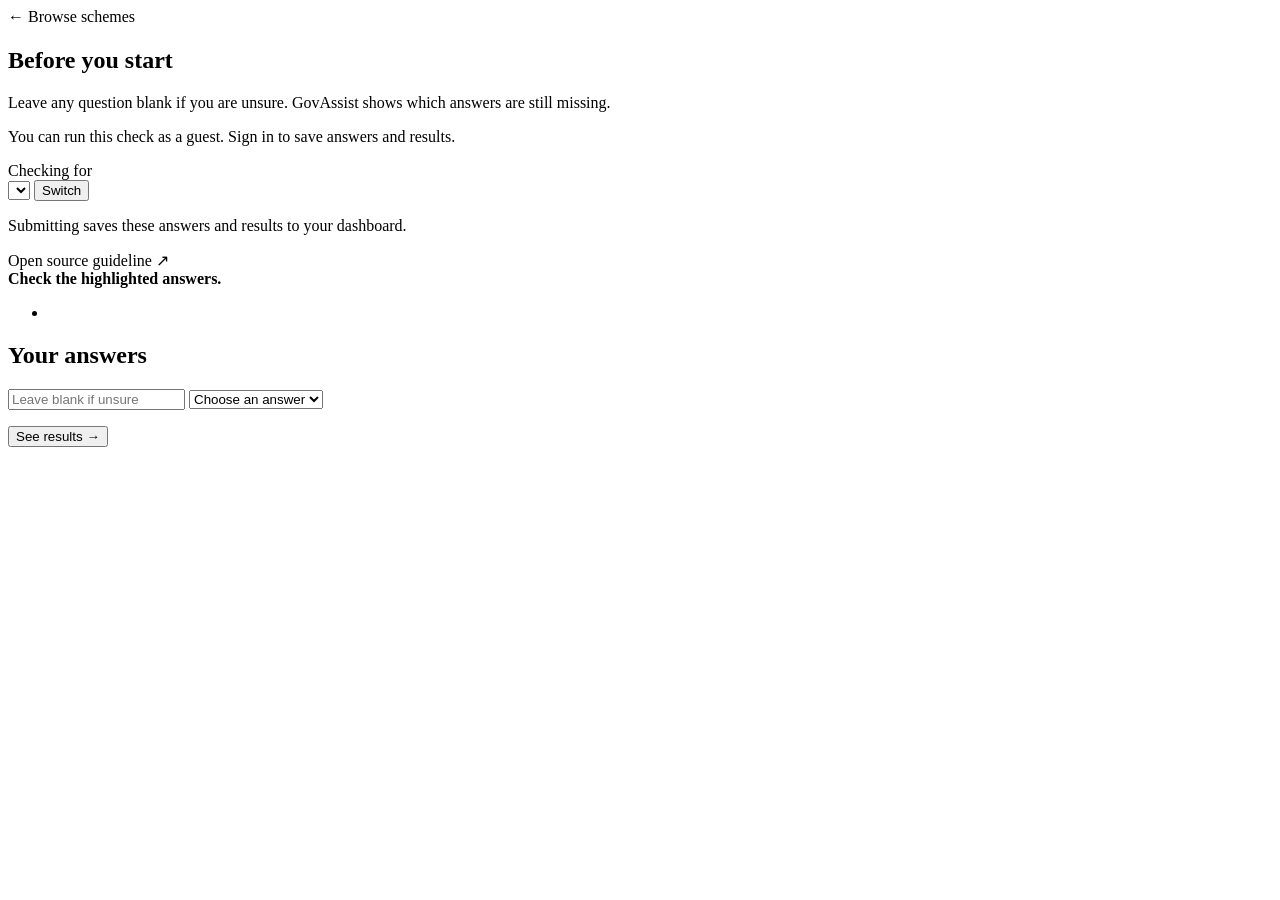
==== src/main/resources/templates/check.html @ 432a099e "Build GovAssist Java curriculum project" ====
<!doctype html>
<html lang="en" xmlns:th="http://www.thymeleaf.org">
<head th:replace="~{frame :: head(${scheme == null ? 'Compare schemes' : scheme.title()})}"></head>
<body>
<header th:replace="~{frame :: header}"></header>
<main id="main" class="shell content">
  <a th:href="@{/#schemes}" class="back">← Browse schemes</a>
  <div class="page-heading">
    <p class="kicker" th:text="${scheme == null ? 'All eight schemes' : scheme.category()}"></p>
    <h1 th:text="${scheme == null ? 'Compare across schemes' : scheme.title()}"></h1>
    <p th:text="${scheme == null ? 'Use one set of answers to check all eight schemes.' : scheme.summary()}"></p>
  </div>
  <div class="work-area">
    <aside class="guidance">
      <h2>Before you start</h2>
      <p>Leave any question blank if you are unsure. GovAssist shows which answers are still missing.</p>
      <p th:if="${profile == null}">You can run this check as a guest. <a th:href="@{/login}">Sign in</a> to save answers and results.</p>
      <th:block th:if="${profile != null}">
        <div class="profile-picker">
          <label for="select-profile">Checking for</label>
          <form method="get" th:action="@{/check/{slug}(slug=${slug})}">
            <select name="profile" id="select-profile">
              <option th:each="item : ${profiles}" th:value="${item.id()}" th:text="${item.label()}" th:selected="${item.id() == profile.id()}"></option>
            </select>
            <button class="button outline compact">Switch</button>
          </form>
        </div>
        <p>Submitting saves these answers and results to your dashboard.</p>
      </th:block>
      <a th:if="${scheme != null}" th:href="${scheme.sourceUrl()}">Open source guideline ↗</a>
    </aside>
    <form th:action="@{/check/{slug}(slug=${slug})}" method="post" class="questionnaire">
      <input th:if="${profile != null}" type="hidden" name="profile" th:value="${profile.id()}">
      <div class="alert" th:unless="${errors.isEmpty()}" role="alert">
        <strong>Check the highlighted answers.</strong>
        <ul><li th:each="item : ${errors}"><a th:href="${'#' + item.key}" th:text="${questionsByKey[item.key].label() + ': ' + item.value}"></a></li></ul>
      </div>
      <div class="form-heading"><h2>Your answers</h2><span id="progress" hidden></span></div>
      <div class="language-picker" id="language-picker" hidden>
        <label for="question-language">Question language</label>
        <select id="question-language">
          <option value="en">English</option>
          <option value="hi" lang="hi">हिन्दी</option>
          <option value="pa" lang="pa">ਪੰਜਾਬੀ</option>
          <option value="ta" lang="ta">தமிழ்</option>
        </select>
      </div>
      <div th:each="field : ${questions}" class="field" th:classappend="${errors.containsKey(field.key()) ? 'field-error' : ''}">
        <label th:for="${field.key()}" th:text="${field.ask()}"
               th:attr="data-hi=${field.askIn('hi')},data-pa=${field.askIn('pa')},data-ta=${field.askIn('ta')}"></label>
        <p class="field-help" th:id="${field.key() + '-help'}" th:text="${field.help()}"
           th:attr="data-hi=${field.helpIn('hi')},data-pa=${field.helpIn('pa')},data-ta=${field.helpIn('ta')}"></p>
        <input th:if="${field.numeric()}" type="text"
               th:inputmode="${field.whole() ? 'numeric' : 'decimal'}" maxlength="19"
               th:id="${field.key()}" th:name="${field.key()}" th:value="${answers[field.key()]}"
               th:attr="aria-describedby=${field.key() + '-help' + (errors.containsKey(field.key()) ? ' ' + field.key() + '-error' : '')},aria-invalid=${errors.containsKey(field.key())}"
               placeholder="Leave blank if unsure">
        <select th:unless="${field.numeric()}" th:id="${field.key()}" th:name="${field.key()}"
                th:attr="aria-describedby=${field.key() + '-help' + (errors.containsKey(field.key()) ? ' ' + field.key() + '-error' : '')},aria-invalid=${errors.containsKey(field.key())}">
          <option value="">Choose an answer</option>
          <option th:value="${field.applicantType() ? 'individual' : 'true'}"
                  th:selected="${answers[field.key()] == (field.applicantType() ? 'individual' : 'true')}"
                  th:text="${field.applicantType() ? 'Yes, applying individually' : 'Yes'}"></option>
          <option th:value="${field.applicantType() ? 'other' : 'false'}"
                  th:selected="${answers[field.key()] == (field.applicantType() ? 'other' : 'false')}"
                  th:text="${field.applicantType() ? 'No, applying as a group or another entity' : 'No'}"></option>
        </select>
        <p th:if="${errors.containsKey(field.key())}" th:id="${field.key() + '-error'}"
           class="error-text" th:text="${errors[field.key()]}"></p>
      </div>
      <div class="form-actions"><button class="button primary">See results <span aria-hidden="true">→</span></button></div>
    </form>
  </div>
</main>
<footer th:replace="~{frame :: footer}"></footer>
</body>
</html>
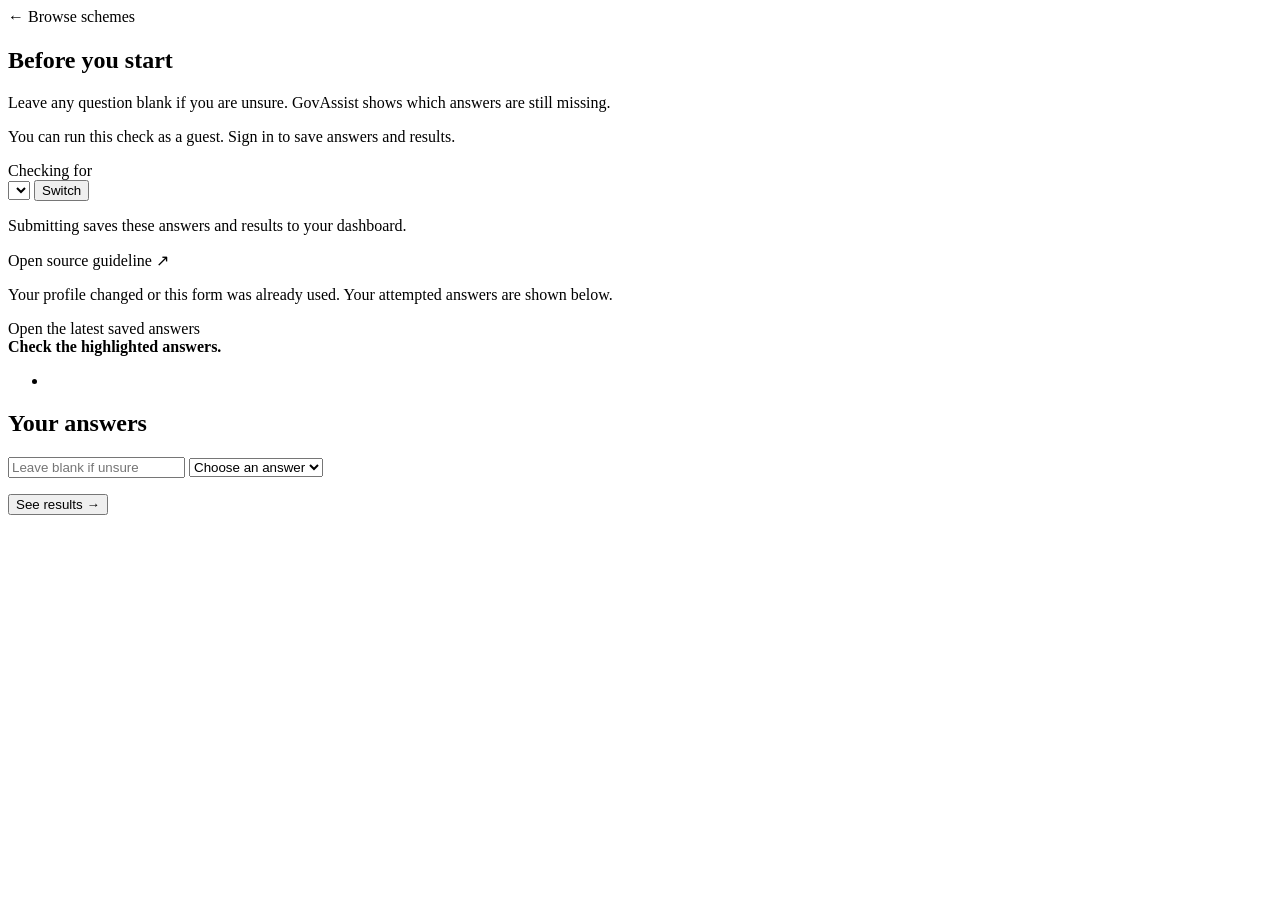
==== commit db246522: "Explain rule decisions and protect assessment history" ====
--- a/src/main/resources/templates/check.html
+++ b/src/main/resources/templates/check.html
@@ -31,6 +31,12 @@
     </aside>
     <form th:action="@{/check/{slug}(slug=${slug})}" method="post" class="questionnaire">
       <input th:if="${profile != null}" type="hidden" name="profile" th:value="${profile.id()}">
+      <input th:if="${profile != null and !conflict}" type="hidden" name="submission" th:value="${submission}">
+      <input th:if="${profile != null and !conflict}" type="hidden" name="revision" th:value="${formRevision}">
+      <div class="alert" th:if="${conflict}" role="alert">
+        <p>Your profile changed or this form was already used. Your attempted answers are shown below.</p>
+        <a th:href="@{/check/{slug}(slug=${slug},profile=${profile.id()})}">Open the latest saved answers</a>
+      </div>
       <div class="alert" th:unless="${errors.isEmpty()}" role="alert">
         <strong>Check the highlighted answers.</strong>
         <ul><li th:each="item : ${errors}"><a th:href="${'#' + item.key}" th:text="${questionsByKey[item.key].label() + ': ' + item.value}"></a></li></ul>
@@ -68,7 +74,7 @@
         <p th:if="${errors.containsKey(field.key())}" th:id="${field.key() + '-error'}"
            class="error-text" th:text="${errors[field.key()]}"></p>
       </div>
-      <div class="form-actions"><button class="button primary">See results <span aria-hidden="true">→</span></button></div>
+      <div th:unless="${conflict}" class="form-actions"><button class="button primary">See results <span aria-hidden="true">→</span></button></div>
     </form>
   </div>
 </main>
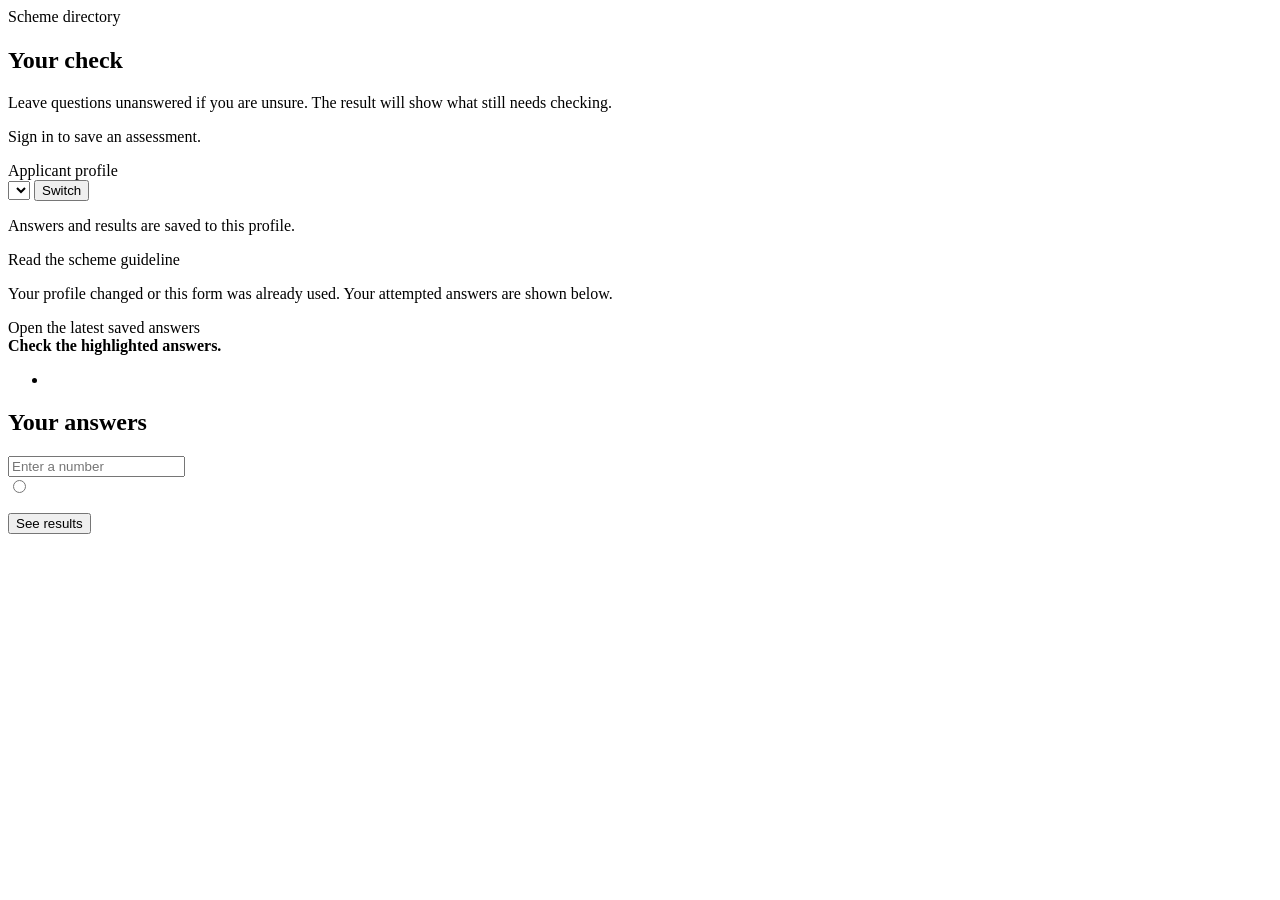
==== commit 86fce962: "Redesign GovAssist Java and add server-rendered Rule Lab" ====
--- a/src/main/resources/templates/check.html
+++ b/src/main/resources/templates/check.html
@@ -4,30 +4,46 @@
 <body>
 <header th:replace="~{frame :: header}"></header>
 <main id="main" class="shell content">
-  <a th:href="@{/#schemes}" class="back">← Browse schemes</a>
+  <a th:href="@{/#schemes}" class="back">Scheme directory</a>
   <div class="page-heading">
-    <p class="kicker" th:text="${scheme == null ? 'All eight schemes' : scheme.category()}"></p>
+    <p class="kicker" th:text="${scheme == null ? 'Combined eligibility check' : scheme.category()}"></p>
     <h1 th:text="${scheme == null ? 'Compare across schemes' : scheme.title()}"></h1>
-    <p th:text="${scheme == null ? 'Use one set of answers to check all eight schemes.' : scheme.summary()}"></p>
+    <p th:text="${scheme == null ? 'Answer shared questions once to check every scheme.' : scheme.summary()}"></p>
   </div>
   <div class="work-area">
     <aside class="guidance">
-      <h2>Before you start</h2>
-      <p>Leave any question blank if you are unsure. GovAssist shows which answers are still missing.</p>
-      <p th:if="${profile == null}">You can run this check as a guest. <a th:href="@{/login}">Sign in</a> to save answers and results.</p>
-      <th:block th:if="${profile != null}">
-        <div class="profile-picker">
-          <label for="select-profile">Checking for</label>
+      <h2>Your check</h2>
+      <p>Leave questions unanswered if you are unsure. The result will show what still needs checking.</p>
+      <div class="progress-block" id="question-progress" hidden>
+        <p id="progress"></p>
+        <progress th:max="${questionCount}" value="0" aria-label="Questions answered"></progress>
+      </div>
+      <div class="language-picker" id="language-picker" hidden>
+        <label for="question-language">Question language</label>
+        <select id="question-language">
+          <option value="en">English</option>
+          <option value="hi" lang="hi">हिन्दी</option>
+          <option value="pa" lang="pa">ਪੰਜਾਬੀ</option>
+          <option value="ta" lang="ta">தமிழ்</option>
+        </select>
+      </div>
+      <nav th:if="${scheme == null}" class="section-nav" aria-label="Question sections">
+        <a th:each="section : ${sections}" th:href="${'#' + section.topic().anchor()}" th:text="${section.topic().title()}"></a>
+      </nav>
+      <div class="guidance-foot">
+        <p th:if="${profile == null}"><a th:href="@{/login}">Sign in</a> to save an assessment.</p>
+        <div th:if="${profile != null}" class="profile-picker">
+          <label for="select-profile">Applicant profile</label>
           <form method="get" th:action="@{/check/{slug}(slug=${slug})}">
             <select name="profile" id="select-profile">
               <option th:each="item : ${profiles}" th:value="${item.id()}" th:text="${item.label()}" th:selected="${item.id() == profile.id()}"></option>
             </select>
             <button class="button outline compact">Switch</button>
           </form>
+          <p class="field-help">Answers and results are saved to this profile.</p>
         </div>
-        <p>Submitting saves these answers and results to your dashboard.</p>
-      </th:block>
-      <a th:if="${scheme != null}" th:href="${scheme.sourceUrl()}">Open source guideline ↗</a>
+        <a th:if="${scheme != null}" th:href="${scheme.sourceUrl()}">Read the scheme guideline</a>
+      </div>
     </aside>
     <form th:action="@{/check/{slug}(slug=${slug})}" method="post" class="questionnaire">
       <input th:if="${profile != null}" type="hidden" name="profile" th:value="${profile.id()}">
@@ -41,40 +57,32 @@
         <strong>Check the highlighted answers.</strong>
         <ul><li th:each="item : ${errors}"><a th:href="${'#' + item.key}" th:text="${questionsByKey[item.key].label() + ': ' + item.value}"></a></li></ul>
       </div>
-      <div class="form-heading"><h2>Your answers</h2><span id="progress" hidden></span></div>
-      <div class="language-picker" id="language-picker" hidden>
-        <label for="question-language">Question language</label>
-        <select id="question-language">
-          <option value="en">English</option>
-          <option value="hi" lang="hi">हिन्दी</option>
-          <option value="pa" lang="pa">ਪੰਜਾਬੀ</option>
-          <option value="ta" lang="ta">தமிழ்</option>
-        </select>
-      </div>
-      <div th:each="field : ${questions}" class="field" th:classappend="${errors.containsKey(field.key()) ? 'field-error' : ''}">
-        <label th:for="${field.key()}" th:text="${field.ask()}"
-               th:attr="data-hi=${field.askIn('hi')},data-pa=${field.askIn('pa')},data-ta=${field.askIn('ta')}"></label>
-        <p class="field-help" th:id="${field.key() + '-help'}" th:text="${field.help()}"
-           th:attr="data-hi=${field.helpIn('hi')},data-pa=${field.helpIn('pa')},data-ta=${field.helpIn('ta')}"></p>
-        <input th:if="${field.numeric()}" type="text"
-               th:inputmode="${field.whole() ? 'numeric' : 'decimal'}" maxlength="19"
-               th:id="${field.key()}" th:name="${field.key()}" th:value="${answers[field.key()]}"
-               th:attr="aria-describedby=${field.key() + '-help' + (errors.containsKey(field.key()) ? ' ' + field.key() + '-error' : '')},aria-invalid=${errors.containsKey(field.key())}"
-               placeholder="Leave blank if unsure">
-        <select th:unless="${field.numeric()}" th:id="${field.key()}" th:name="${field.key()}"
-                th:attr="aria-describedby=${field.key() + '-help' + (errors.containsKey(field.key()) ? ' ' + field.key() + '-error' : '')},aria-invalid=${errors.containsKey(field.key())}">
-          <option value="">Choose an answer</option>
-          <option th:value="${field.applicantType() ? 'individual' : 'true'}"
-                  th:selected="${answers[field.key()] == (field.applicantType() ? 'individual' : 'true')}"
-                  th:text="${field.applicantType() ? 'Yes, applying individually' : 'Yes'}"></option>
-          <option th:value="${field.applicantType() ? 'other' : 'false'}"
-                  th:selected="${answers[field.key()] == (field.applicantType() ? 'other' : 'false')}"
-                  th:text="${field.applicantType() ? 'No, applying as a group or another entity' : 'No'}"></option>
-        </select>
-        <p th:if="${errors.containsKey(field.key())}" th:id="${field.key() + '-error'}"
-           class="error-text" th:text="${errors[field.key()]}"></p>
-      </div>
-      <div th:unless="${conflict}" class="form-actions"><button class="button primary">See results <span aria-hidden="true">→</span></button></div>
+      <div class="form-heading"><h2>Your answers</h2><span th:text="${questionCount + (questionCount == 1 ? ' question' : ' questions')}"></span></div>
+      <section class="question-section" th:each="section : ${sections}" th:id="${section.topic() != null ? section.topic().anchor() : null}">
+        <h3 th:if="${section.topic() != null}" th:text="${section.topic().title()}"></h3>
+        <div th:each="field : ${section.questions()}" class="field question-field" th:classappend="${errors.containsKey(field.key()) ? 'field-error' : ''}">
+          <label th:if="${field.numeric()}" th:for="${field.key()}" th:text="${field.ask()}"
+                 th:attr="data-hi=${field.askIn('hi')},data-pa=${field.askIn('pa')},data-ta=${field.askIn('ta')}"></label>
+          <p th:unless="${field.numeric()}" class="question-label" th:id="${field.key() + '-label'}" th:text="${field.ask()}"
+             th:attr="data-hi=${field.askIn('hi')},data-pa=${field.askIn('pa')},data-ta=${field.askIn('ta')}"></p>
+          <p class="field-help" th:id="${field.key() + '-help'}" th:text="${field.help()}"
+             th:attr="data-hi=${field.helpIn('hi')},data-pa=${field.helpIn('pa')},data-ta=${field.helpIn('ta')}"></p>
+          <input th:if="${field.numeric()}" type="text" th:inputmode="${field.whole() ? 'numeric' : 'decimal'}" maxlength="19"
+                 th:id="${field.key()}" th:name="${field.key()}" th:value="${answers[field.key()]}"
+                 th:attr="aria-describedby=${field.key() + '-help' + (errors.containsKey(field.key()) ? ' ' + field.key() + '-error' : '')},aria-invalid=${errors.containsKey(field.key())}"
+                 placeholder="Enter a number">
+          <div th:unless="${field.numeric()}" class="answer-options" role="radiogroup" th:id="${field.key()}"
+               th:attr="aria-labelledby=${field.key() + '-label'}, aria-describedby=${field.key() + '-help' + (errors.containsKey(field.key()) ? ' ' + field.key() + '-error' : '')}, aria-invalid=${errors.containsKey(field.key())}">
+            <label class="answer-option" th:each="choice : ${field.choices()}">
+              <input type="radio" th:name="${field.key()}" th:value="${choice.value()}" th:checked="${answers[field.key()] == choice.value()}">
+              <span th:text="${choice.label()}" th:attr="data-hi=${choice.hindi()},data-pa=${choice.punjabi()},data-ta=${choice.tamil()}"></span>
+            </label>
+          </div>
+          <p th:if="${errors.containsKey(field.key())}" th:id="${field.key() + '-error'}"
+             class="error-text" th:text="${errors[field.key()]}"></p>
+        </div>
+      </section>
+      <div th:unless="${conflict}" class="form-actions"><button class="button primary">See results</button></div>
     </form>
   </div>
 </main>
